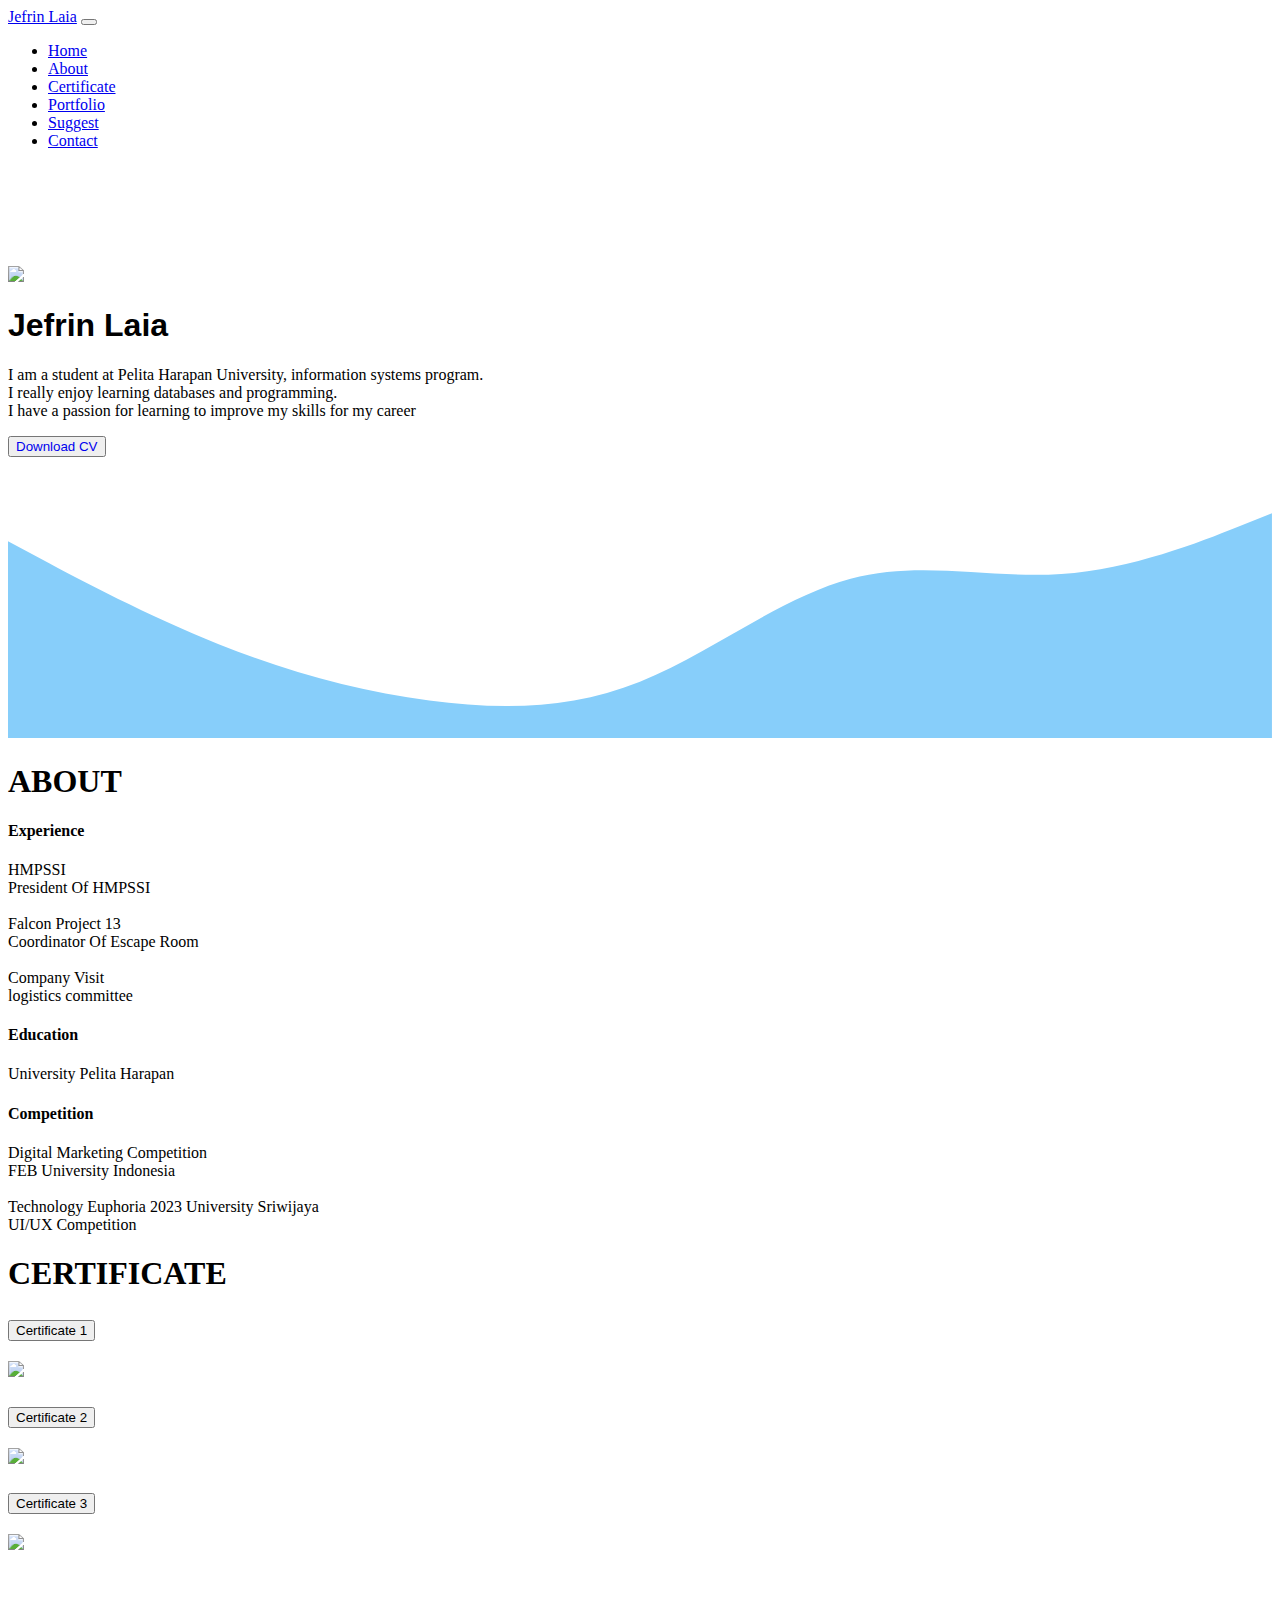
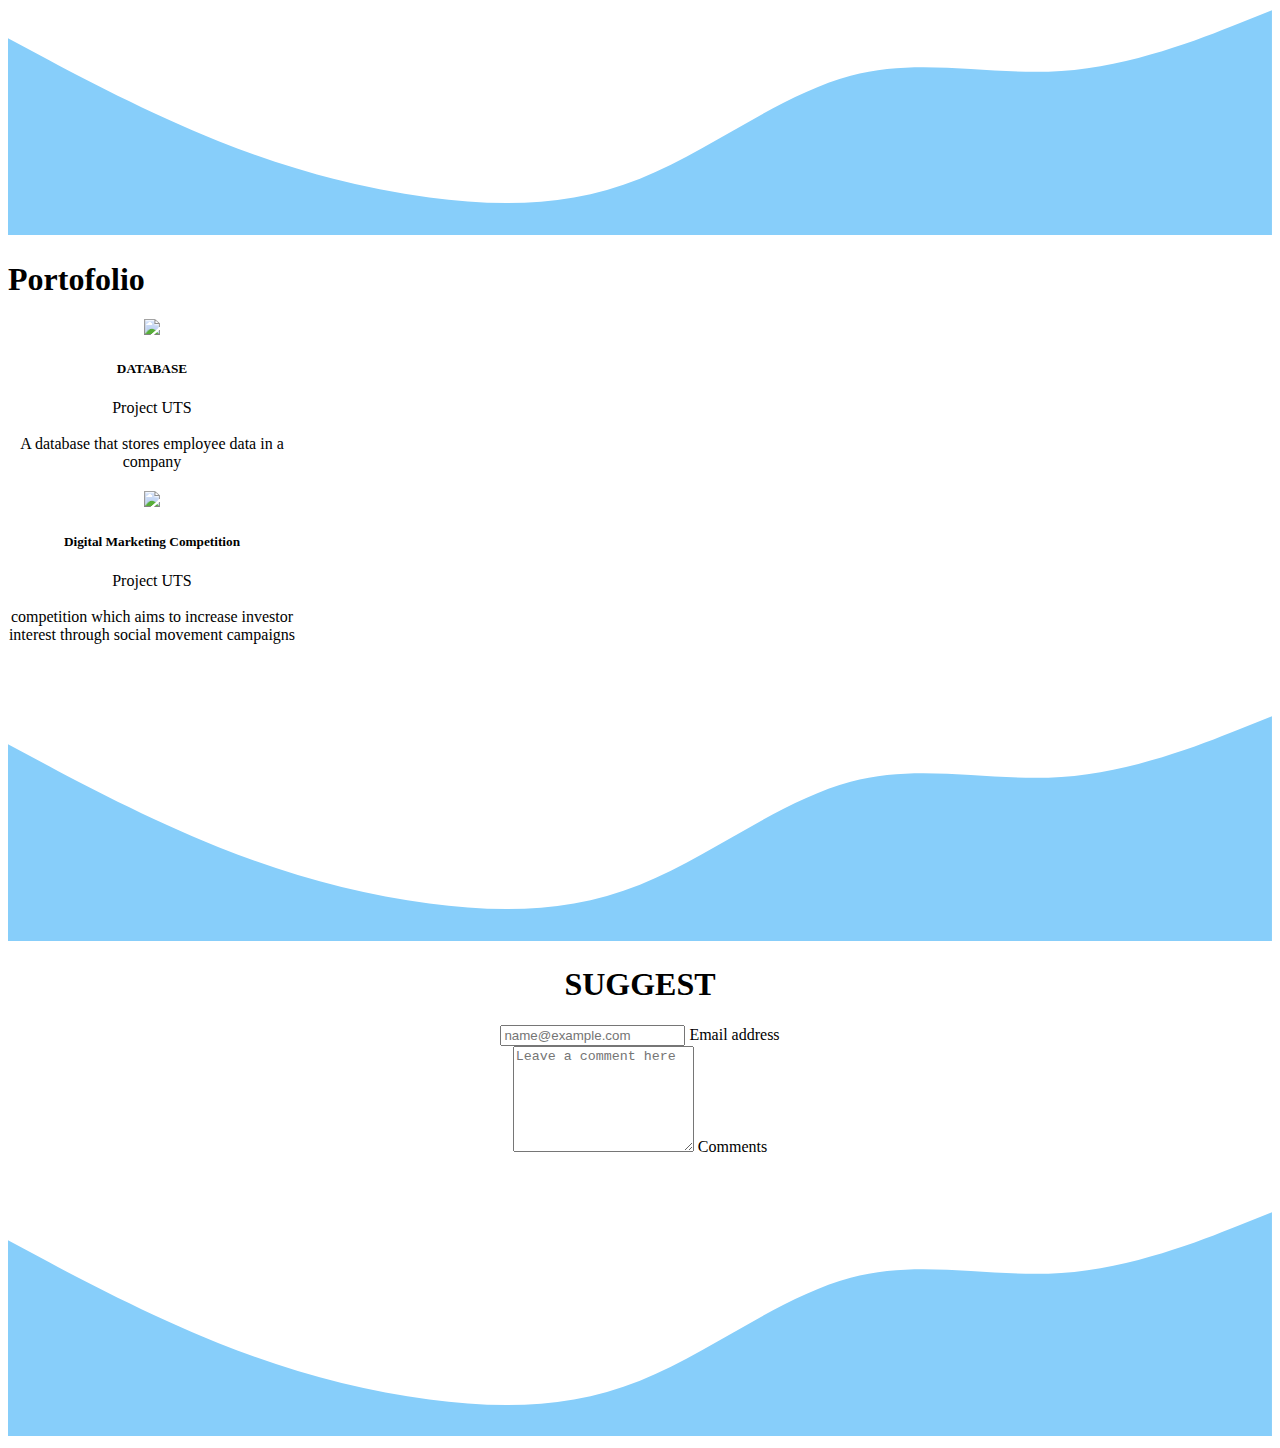
==== index.html @ 1df1f504 "'jefrin'" ====
<!doctype html>
<html lang="en">
  <head>
    <meta charset="utf-8">
    <meta name="viewport" content="width=device-width, initial-scale=1">
    <title>Portofolio</title>
    <link href="https://cdn.jsdelivr.net/npm/bootstrap@5.3.2/dist/css/bootstrap.min.css" rel="stylesheet" integrity="sha384-T3c6CoIi6uLrA9TneNEoa7RxnatzjcDSCmG1MXxSR1GAsXEV/Dwwykc2MPK8M2HN" crossorigin="anonymous">
    <link rel="stylesheet" href="stlye.css">
  
  </head>
  <body>

    <nav class="navbar navbar-expand-lg navbar-light fixed-top bg-info-subtle"> 
        <div class="container ">
            <a class="navbar-brand" href="#">Jefrin Laia</a>
            <button class="navbar-toggler" type="button" data-bs-toggle="collapse" data-bs-target="#navbarNav" aria-controls="navbarNav" aria-expanded="false" aria-label="Toggle navigation">
                <span class="navbar-toggler-icon"></span>
            </button>
            <div class="collapse navbar-collapse justify-content-end" id="navbarNav">
                <ul class="navbar-nav">
                    <li class="nav-item">
                        <a class="nav-link active" aria-current="page" href="#home">Home</a>
                    </li>
                    <li class="nav-item">
                        <a class="nav-link" href="#about">About</a>
                    </li>
                    <li class="nav-item">
                        <a class="nav-link" href="#certificate">Certificate</a>
                    </li>
                    <li class="nav-item">
                        <a class="nav-link" href="#portofolio">Portfolio</a>
                    </li>
                    <li class="nav-item">
                        <a class="nav-link" href="#suggest">Suggest</a>
                    </li>
                    <li class="nav-item">
                        <a class="nav-link" href="contac.html">Contact</a>
                    </li>
                </ul>
            </div>
        </div>
    </nav>
    
    <section id="home">
        <div class="jumbotron text-center">
            <img
                src="../img/DSC_8412.JPG"
                style="width: 250px; margin-top: 100px;"
                class="img-thumbnail rounded-circle"
            />
            <h1 style="font-family: Arial, Helvetica, sans-serif;">
                Jefrin Laia
               
            </h1>
            <p class="fs-6 text-start text-center">
                I am a student at Pelita Harapan University, information systems program. <br> I really enjoy learning databases and programming. <br>I have a passion for learning to improve my skills for my career
            </p>
            <button type="button" class="btn btn-lg btn-outline-dark mt-3 bg-info-subtle">
                <a class="text-black"
                   style="text-decoration: none;"
                   href="#"
                   target="_blank"
                >
                    Download CV
                </a>
            </button>
            <svg xmlns="http://www.w3.org/2000/svg" viewBox="0 0 1440 320">
                <path fill="#87CEFA" fill-opacity="1" d="M0,96L40,117.3C80,139,160,181,240,213.3C320,245,400,267,480,277.3C560,288,640,288,720,256C800,224,880,160,960,138.7C1040,117,1120,139,1200,133.3C1280,128,1360,96,1400,80L1440,64L1440,320L1400,320C1360,320,1280,320,1200,320C1120,320,1040,320,960,320C880,320,800,320,720,320C640,320,560,320,480,320C400,320,320,320,240,320C160,320,80,320,40,320L0,320Z"></path>
              </svg>
        </div>
    </section>

    <section id="about" class="text-black  bg-info-subtle" style="background-color: white;">
        <div class="container ">
            <h1 class="display-4 text text-center "><strong>ABOUT</strong></h1>
            <div class="row">
                <div class="col text-center">
                <h4 >Experience</h4>
                <li class="bro">
                    HMPSSI
                    <br>
                    President Of HMPSSI
                </li>
                <br>
                <li class="bro">
                    Falcon Project 13
                    <br>
                    Coordinator Of Escape Room
                </li>
                <br>
                <li class="bro">
                    Company Visit 
                    <br>
                    logistics committee
                </li>

                </div>
                <div class="col text-center">
                 <h4>Education</h4>
                 <p>University Pelita Harapan</p>
                </div>
                <div class="col text-center">
                <h4>Competition</h4>
                Digital Marketing Competition
                <li class="bro">FEB University Indonesia</li>
                <br>
                Technology Euphoria 2023 University Sriwijaya
                <li class="bro">UI/UX Competition</li>
                </div>
            
            </div>
        </div>
    </section>

    <section id="certificate">
      <div class="countener bg-info-subtle ">
        <h1 class="display-4 text-center"><strong>CERTIFICATE</strong></h1>
        <div class="accordion" id="accordionExample">
          <div class="accordion-item">
            <h2 class="accordion-header" id="headingOne">
            </h2>
            <div class="accordion" id="accordionPanelsStayOpenExample">
              <div class="accordion-item">
                <h2 class="accordion-header">
                  <button class="accordion-button" type="button" data-bs-toggle="collapse" data-bs-target="#panelsStayOpen-collapseOne" aria-expanded="true" aria-controls="panelsStayOpen-collapseOne">
                    Certificate 1
                  </button>
                </h2>
                <div id="panelsStayOpen-collapseOne" class="accordion-collapse collapse show">
                  <div class="accordion-body text-center">
                    <img
                        src="../img/ggser.jpg"
                        style="width: 500px;"
                        
                     />
                  </div>
                </div>
              </div>
              <div class="accordion-item ">
                <h2 class="accordion-header">
                  <button class="accordion-button collapsed" type="button" data-bs-toggle="collapse" data-bs-target="#panelsStayOpen-collapseTwo" aria-expanded="false" aria-controls="panelsStayOpen-collapseTwo">
                    Certificate 2
                  </button>
                </h2>
                <div id="panelsStayOpen-collapseTwo" class="accordion-collapse collapse">
                  <div class="accordion-body text-center">
                    <img
                    src="../img/ser.jpg"
                    style="width: 500px;"
                    
                 />
                  </div>
                </div>
              </div>
              <div class="accordion-item">
                <h2 class="accordion-header">
                  <button class="accordion-button collapsed" type="button" data-bs-toggle="collapse" data-bs-target="#panelsStayOpen-collapseThree" aria-expanded="false" aria-controls="panelsStayOpen-collapseThree">
                    Certificate 3
                  </button>
                </h2>
                <div id="panelsStayOpen-collapseThree" class="accordion-collapse collapse">
                  <div class="accordion-body text-center">
                    <img
                    src="../img/DSC_7781.JPG"
                    style="width: 500px;"
                    
                 />
                  </div>
                </div>
              </div>
              <svg xmlns="http://www.w3.org/2000/svg" viewBox="0 0 1440 320">
                <path fill="#87CEFA" fill-opacity="1" d="M0,96L40,117.3C80,139,160,181,240,213.3C320,245,400,267,480,277.3C560,288,640,288,720,256C800,224,880,160,960,138.7C1040,117,1120,139,1200,133.3C1280,128,1360,96,1400,80L1440,64L1440,320L1400,320C1360,320,1280,320,1200,320C1120,320,1040,320,960,320C880,320,800,320,720,320C640,320,560,320,480,320C400,320,320,320,240,320C160,320,80,320,40,320L0,320Z"></path>
              </svg>
    </section>

    <section id="portofolio" style="background-color: white">
        <div class="container-fluid bg-info-subtle">
          <h1 class="text-center" >Portofolio</h1>
          
         
          <div class="container-fluid" style="text-align: center;">
            <div class="row justify-content-center">
              <div class="col-xl-4 col-xs-12 d-flex justify-content-center" style="margin-top: 20px;">
                <div class="card" style="width: 18rem;">
                  <img src="../img/database.png" class="card-img-top"/>
                  <div class="card-body">
                    <h5 class="card-title">DATABASE</h5>
                    <p class="card-text" style="text-align: center;">Project UTS<br>
                    <br>A database that stores employee data in a company
                  </div>
                </div>
              </div>
              <div class="col-xl-4 col-xs-12 d-flex justify-content-center" style="margin-top: 20px;">
                <div class="card" style="width: 18rem;">
                  <img src="../img/Cuplikan layar 2023-11-06 230717.png" class="card-img-top"/>
                  <div class="card-body">
                    <h5 class="card-title" >Digital Marketing Competition</h5>
                    <p class="card-text" style="text-align: center;">Project UTS<br>
                    <br>competition which aims to increase investor interest through social movement campaigns
                    </p>
                  </div>
                </div>
              </div>
             
        </div>

        <svg xmlns="http://www.w3.org/2000/svg" viewBox="0 0 1440 320">
            <path fill="#87CEFA" fill-opacity="1" d="M0,96L40,117.3C80,139,160,181,240,213.3C320,245,400,267,480,277.3C560,288,640,288,720,256C800,224,880,160,960,138.7C1040,117,1120,139,1200,133.3C1280,128,1360,96,1400,80L1440,64L1440,320L1400,320C1360,320,1280,320,1200,320C1120,320,1040,320,960,320C880,320,800,320,720,320C640,320,560,320,480,320C400,320,320,320,240,320C160,320,80,320,40,320L0,320Z"></path>
          </svg>

    <section id="suggest" class="pt-3">
        <div class="container">
            <h1 class="display-4 text-center"><strong>SUGGEST</strong></h1>
            <div class="row">
                <div class="form-floating mb-3">
                    <input 
                        type="email" 
                        class="form-control" 
                        id="floatingInputDisabled" 
                        placeholder="name@example.com"
                    />
                    <label for="floatingInputDisabled">Email address</label>
                </div>
                <div class="form-floating mb-3">
                    <textarea class="form-control" 
                    placeholder="Leave a comment here" 
                    id="floatingTextareaDisabled"
                    style="height: 100px;"
                    ></textarea>
                    <label for ="floatingTextareaDisabled">Comments</label>
                </div>
            </div>
        </div>
        <svg xmlns="http://www.w3.org/2000/svg" viewBox="0 0 1440 320">
            <path fill="#87CEFA" fill-opacity="1" d="M0,96L40,117.3C80,139,160,181,240,213.3C320,245,400,267,480,277.3C560,288,640,288,720,256C800,224,880,160,960,138.7C1040,117,1120,139,1200,133.3C1280,128,1360,96,1400,80L1440,64L1440,320L1400,320C1360,320,1280,320,1200,320C1120,320,1040,320,960,320C880,320,800,320,720,320C640,320,560,320,480,320C400,320,320,320,240,320C160,320,80,320,40,320L0,320Z"></path>
          </svg>
    </section>





    
    <script src="https://cdn.jsdelivr.net/npm/@popperjs/core@2.11.8/dist/umd/popper.min.js" integrity="sha384-I7E8VVD/ismYTF4hNIPjVp/Zjvgyol6VFvRkX/vR+Vc4jQkC+hVqc2pM8ODewa9r" crossorigin="anonymous"></script>
    <script src="https://cdn.jsdelivr.net/npm/bootstrap@5.3.2/dist/js/bootstrap.min.js" integrity="sha384-BBtl+eGJRgqQAUMxJ7pMwbEyER4l1g+O15P+16Ep7Q9Q+zqX6gSbd85u4mG4QzX+" crossorigin="anonymous"></script>
</body>
</html>
---- stlye.css ----
.bro{
    list-style-type: none;
}
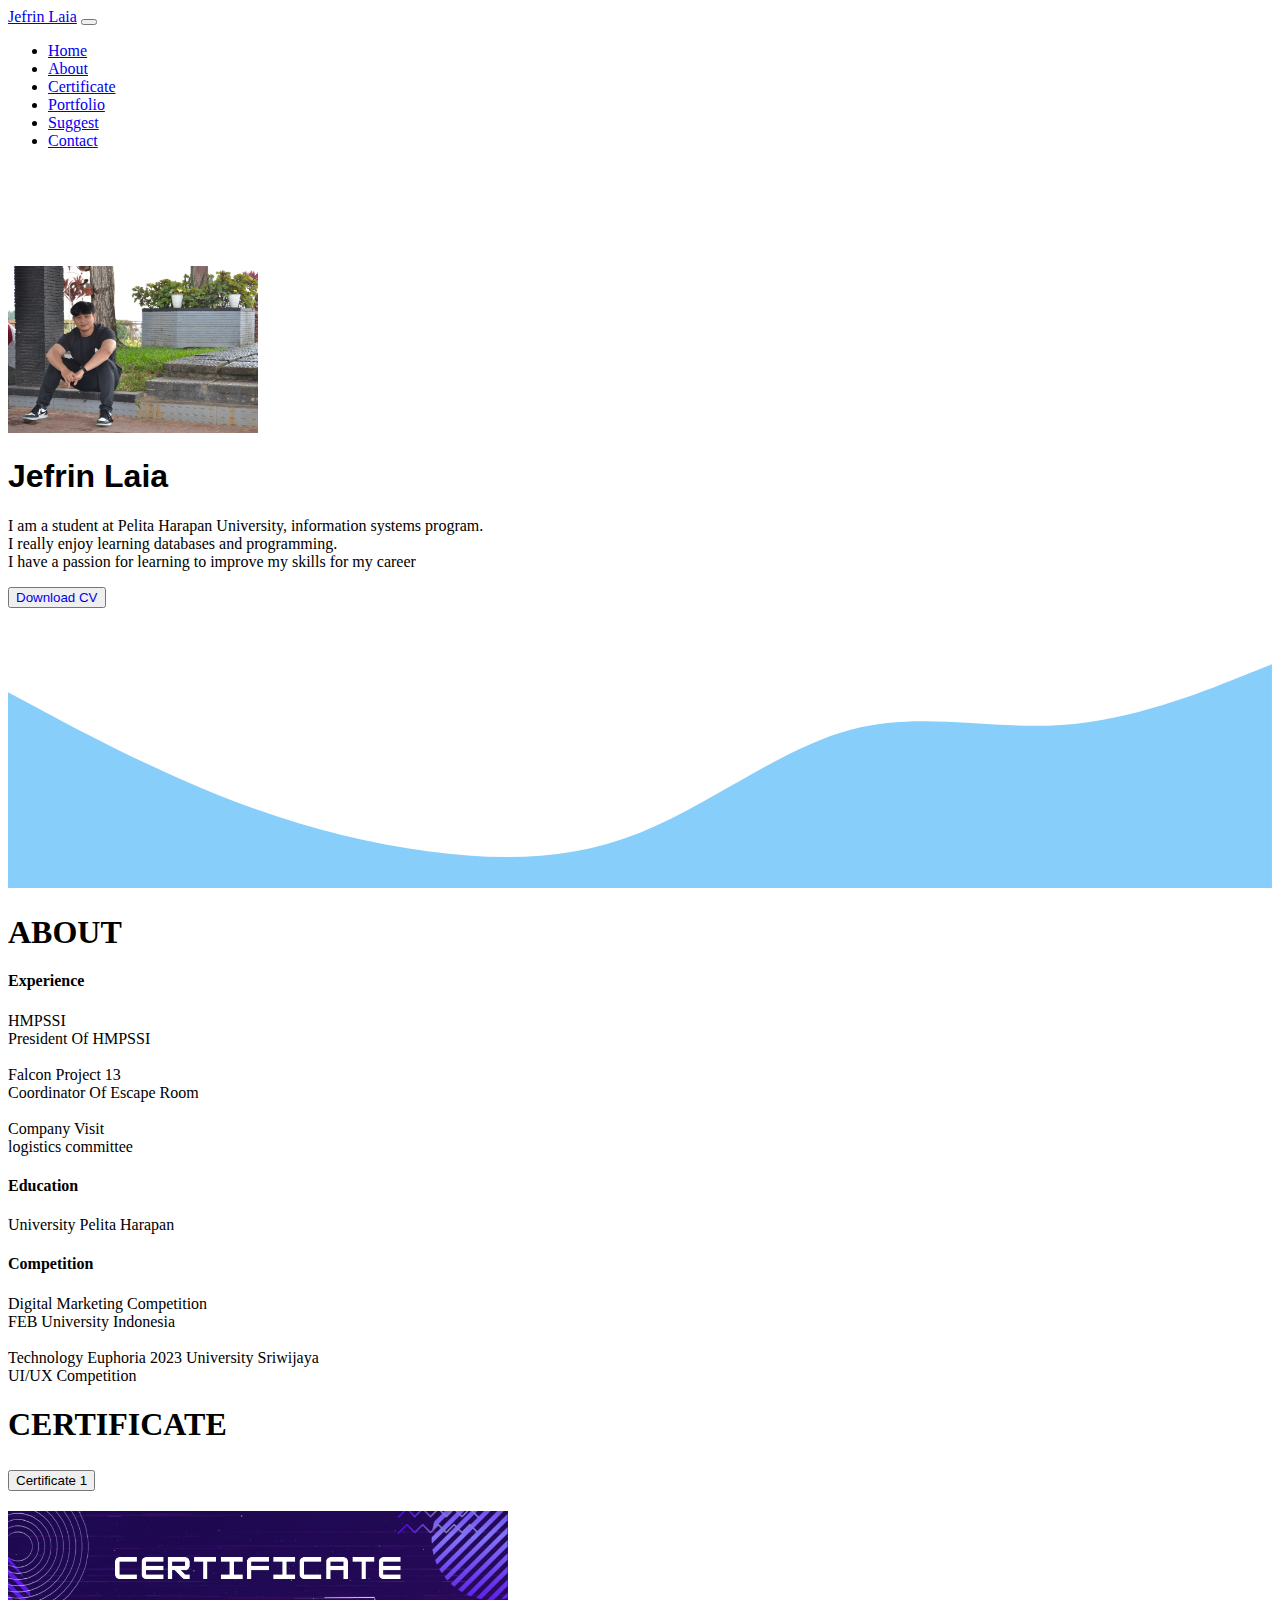
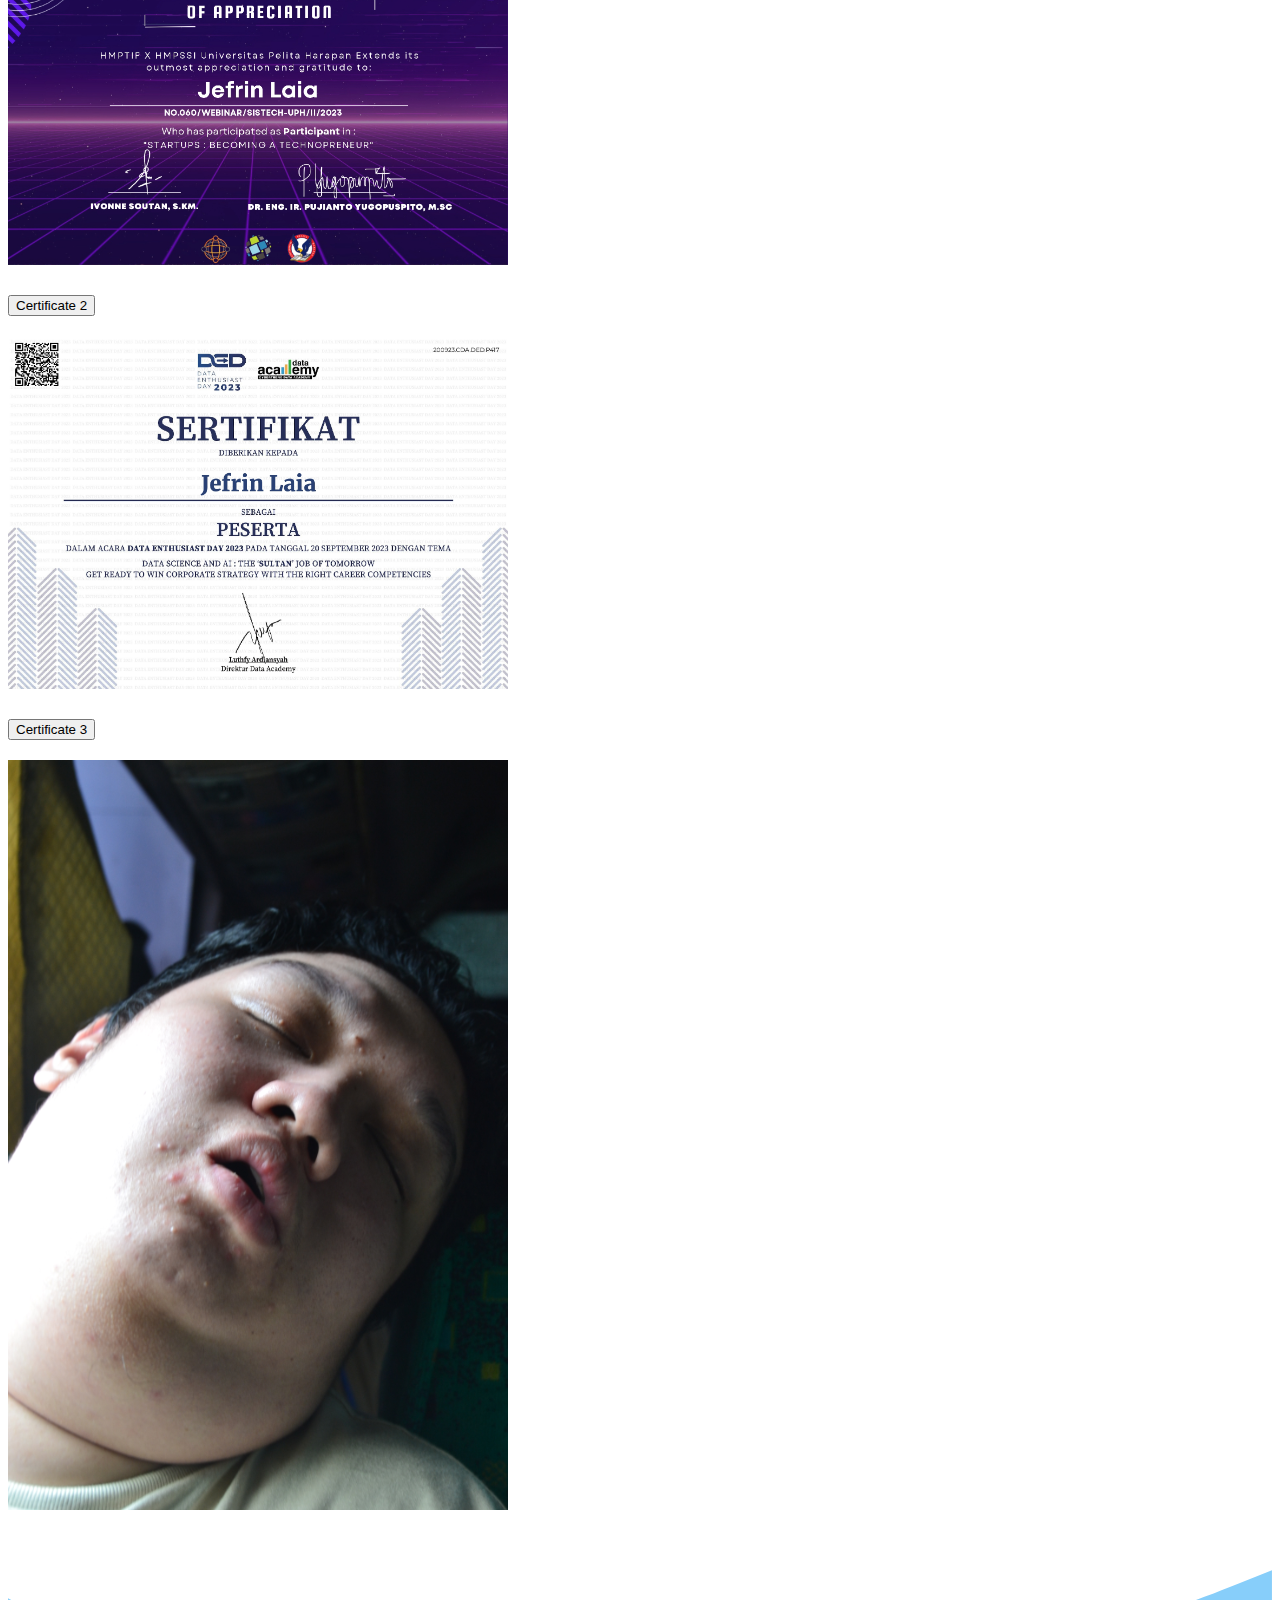
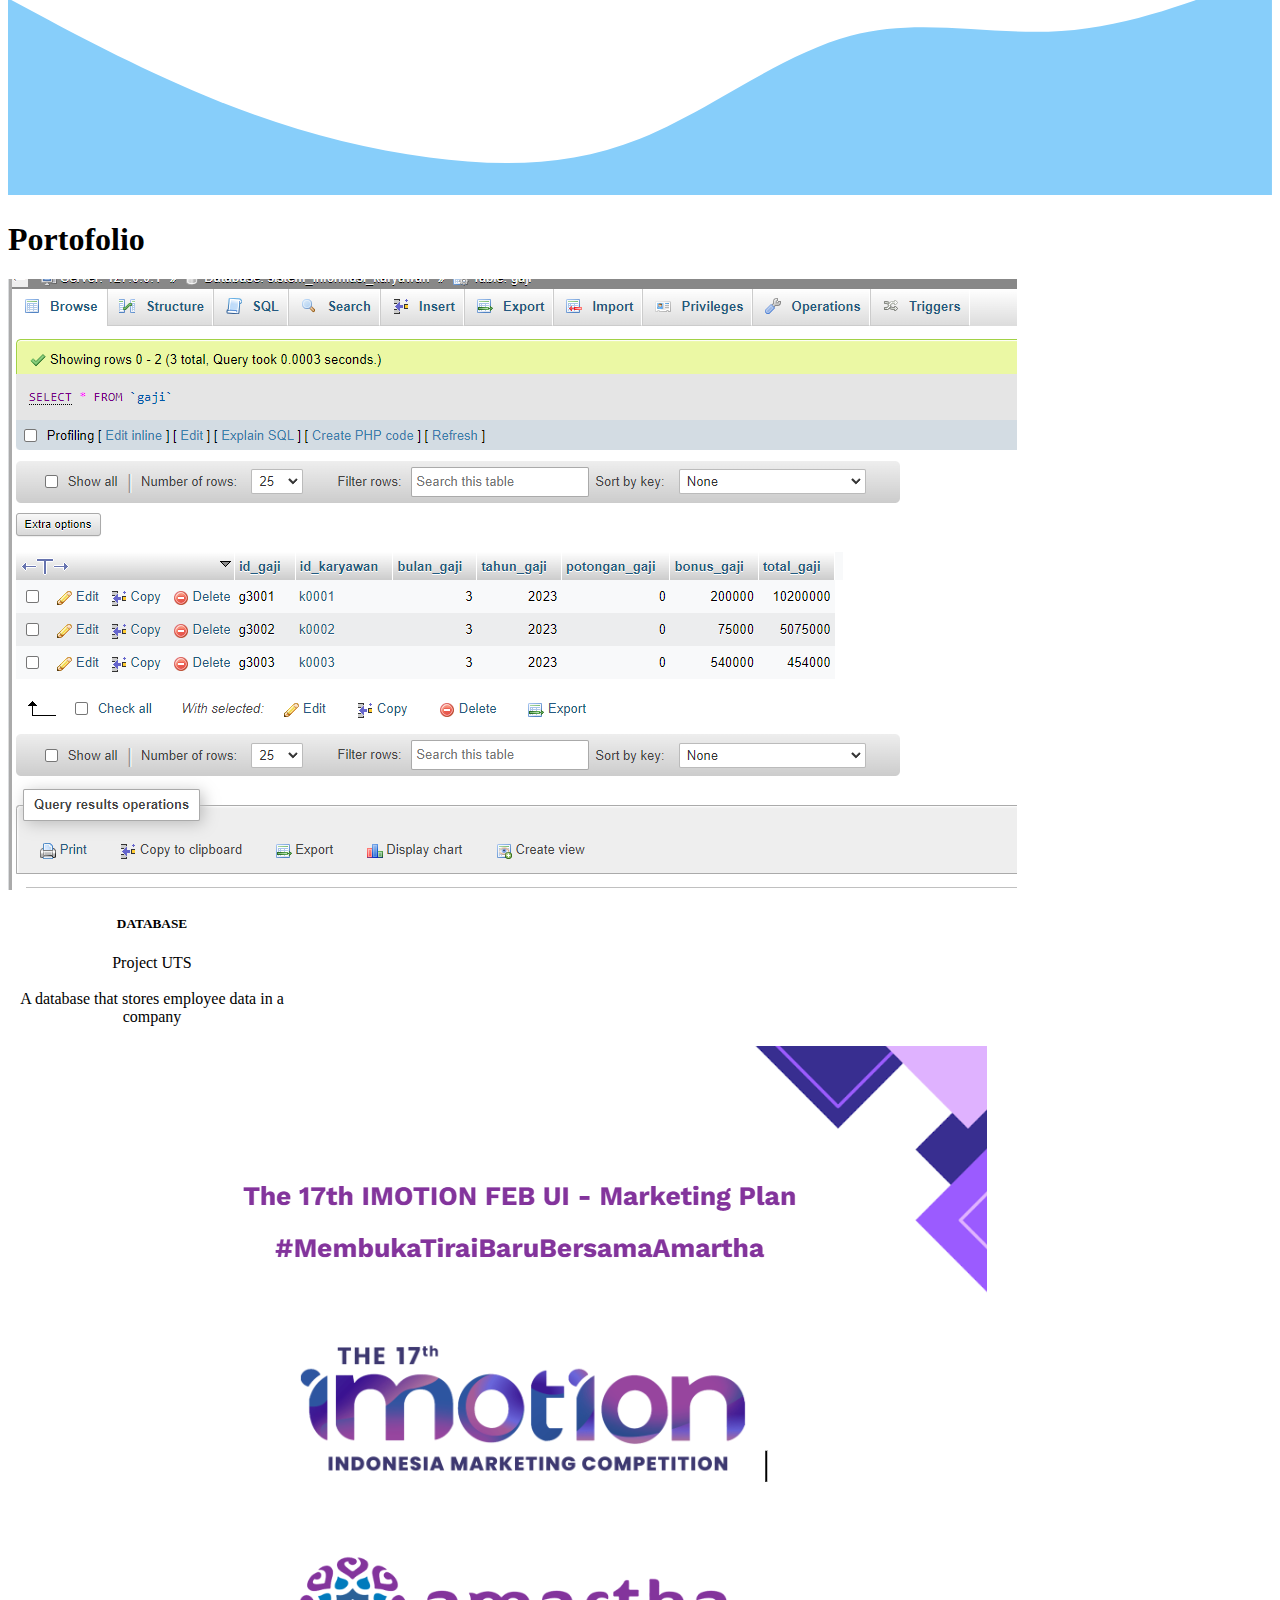
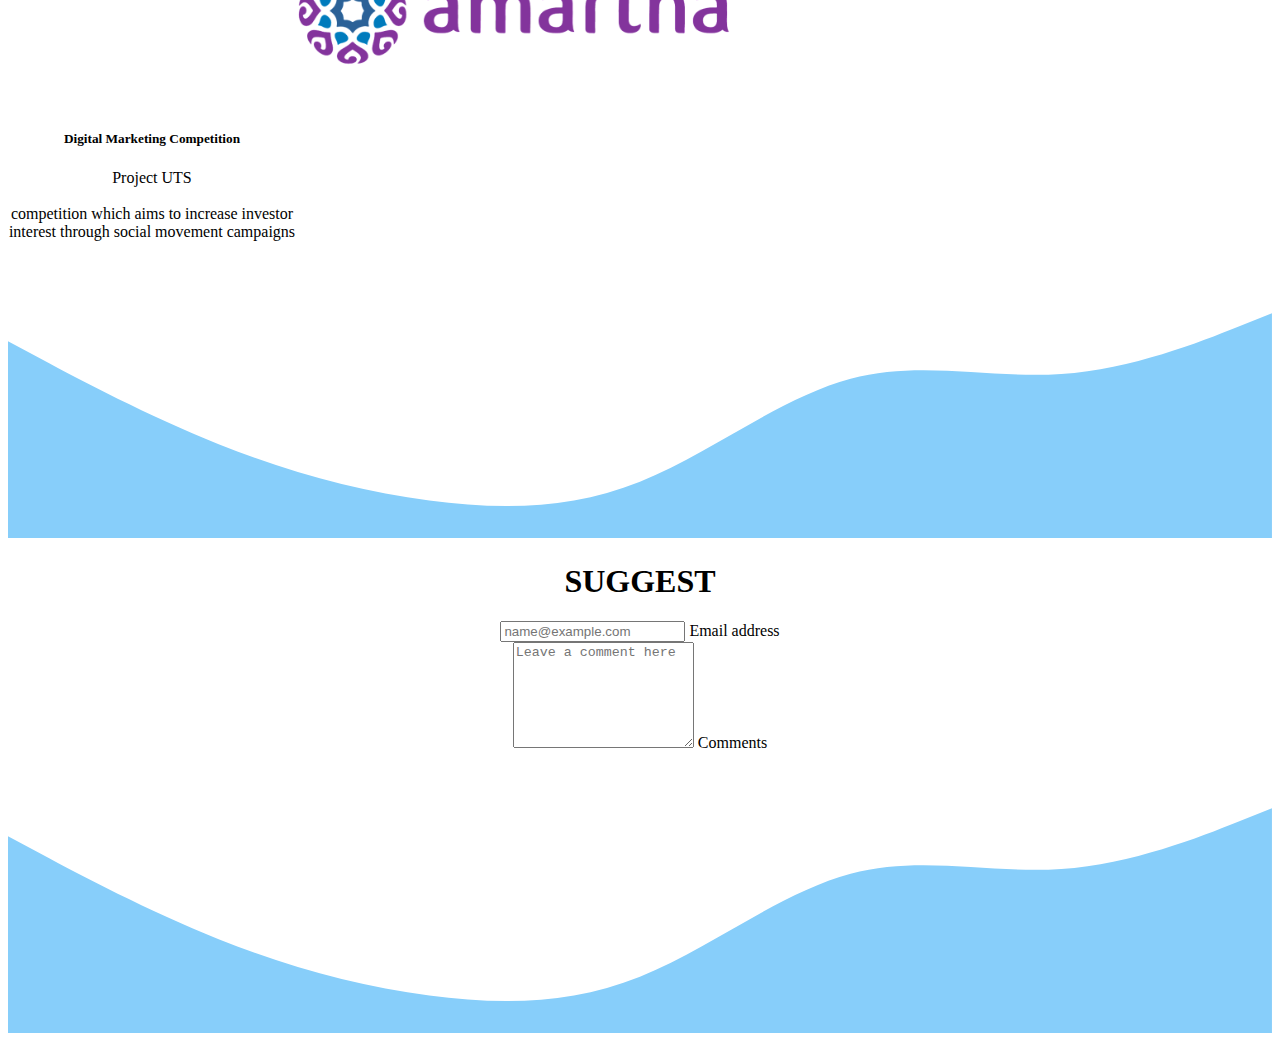
==== commit 82657996: "'jefrin'" ====
--- a/index.html
+++ b/index.html
@@ -44,7 +44,7 @@
     <section id="home">
         <div class="jumbotron text-center">
             <img
-                src="../img/DSC_8412.JPG"
+                src="img/DSC_8412.JPG"
                 style="width: 250px; margin-top: 100px;"
                 class="img-thumbnail rounded-circle"
             />
@@ -129,7 +129,7 @@
                 <div id="panelsStayOpen-collapseOne" class="accordion-collapse collapse show">
                   <div class="accordion-body text-center">
                     <img
-                        src="../img/ggser.jpg"
+                        src="img/ggser.jpg"
                         style="width: 500px;"
                         
                      />
@@ -145,7 +145,7 @@
                 <div id="panelsStayOpen-collapseTwo" class="accordion-collapse collapse">
                   <div class="accordion-body text-center">
                     <img
-                    src="../img/ser.jpg"
+                    src="img/ser.jpg"
                     style="width: 500px;"
                     
                  />
@@ -161,7 +161,7 @@
                 <div id="panelsStayOpen-collapseThree" class="accordion-collapse collapse">
                   <div class="accordion-body text-center">
                     <img
-                    src="../img/DSC_7781.JPG"
+                    src="img/DSC_7781.JPG"
                     style="width: 500px;"
                     
                  />
@@ -182,7 +182,7 @@
             <div class="row justify-content-center">
               <div class="col-xl-4 col-xs-12 d-flex justify-content-center" style="margin-top: 20px;">
                 <div class="card" style="width: 18rem;">
-                  <img src="../img/database.png" class="card-img-top"/>
+                  <img src="img/database.png" class="card-img-top"/>
                   <div class="card-body">
                     <h5 class="card-title">DATABASE</h5>
                     <p class="card-text" style="text-align: center;">Project UTS<br>
@@ -192,7 +192,7 @@
               </div>
               <div class="col-xl-4 col-xs-12 d-flex justify-content-center" style="margin-top: 20px;">
                 <div class="card" style="width: 18rem;">
-                  <img src="../img/Cuplikan layar 2023-11-06 230717.png" class="card-img-top"/>
+                  <img src="img/Cuplikan layar 2023-11-06 230717.png" class="card-img-top"/>
                   <div class="card-body">
                     <h5 class="card-title" >Digital Marketing Competition</h5>
                     <p class="card-text" style="text-align: center;">Project UTS<br>
